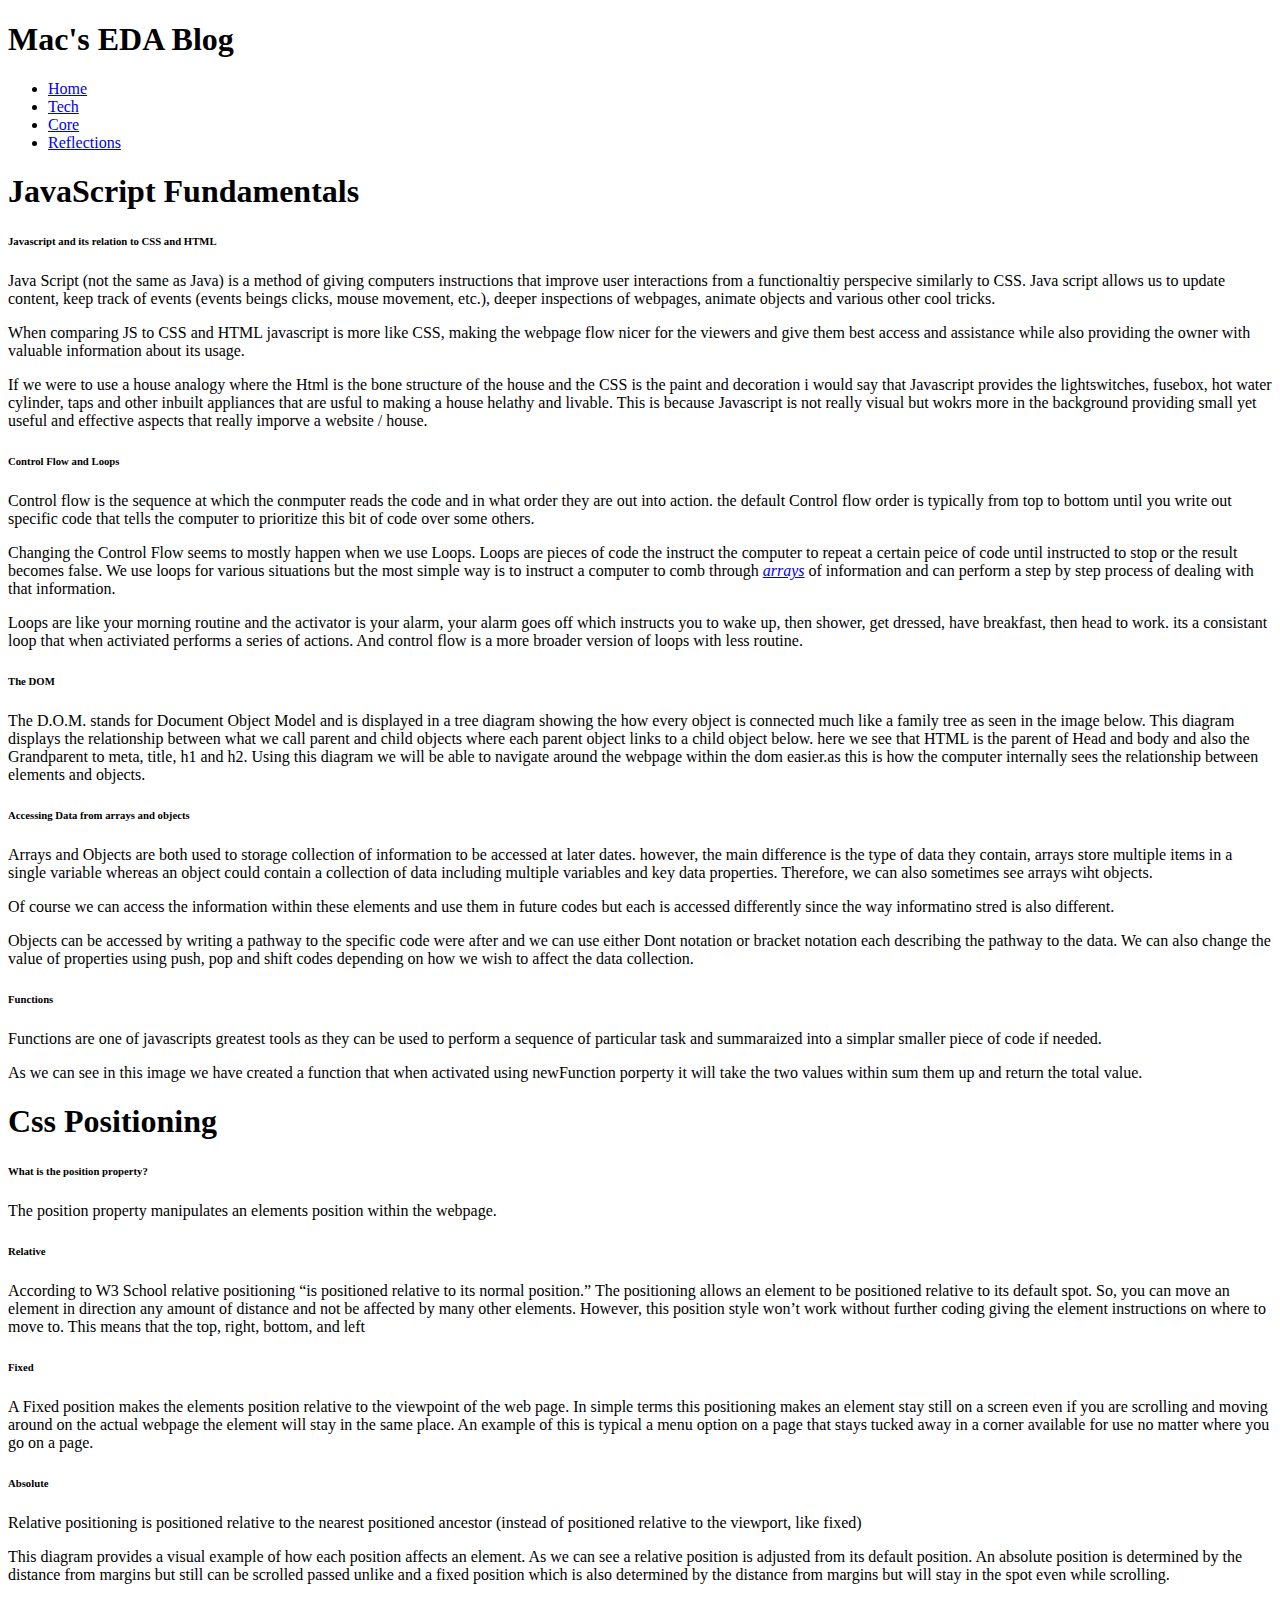
==== blog/tech.html @ fb8ee6ee "blog pages copied over from 1st blog repo" ====
<!DOCTYPE html>
<html>
  <head>
    <title>Mac's EDA BLog</title>
    <meta charset="UTF-8">
    <meta name="viewport" content="width=device-width, initial-scale=1">
    <link href="/styles/main.css" rel="stylesheet" type="text/css">

    <!--Google font link------------------------------>
    <link rel="preconnect" href="https://fonts.googleapis.com">
<link rel="preconnect" href="https://fonts.gstatic.com" crossorigin>
<link href="https://fonts.googleapis.com/css2?family=Kanit:ital,wght@0,100;0,200;0,300;0,400;0,500;0,600;0,700;0,800;0,900;1,100;1,200;1,300;1,400;1,500;1,600;1,700;1,800;1,900&display=swap" rel="stylesheet">
  </head>
  
  <body>
    <header>
      <div class="header">
        <h1>Mac's EDA Blog</h1>

        <!--Navigation bar---------------------------------------------->
        <nav class="navbar">
            <ul>
              <li><a href="../index.html" >Home</a></li>

              <li><a href="tech.html" id="page-glow">Tech</a></li>

              <li><a href="core.html">Core</a></li>

              <li><a href="reflections.html">Reflections</a></li>
            </ul>
        </nav>
      </div>
    </header>

   <!--Articles-------------------------------------->
   
     <!--JavaScript Post-------------------------------->
   <div class="container" id="javascript-fundamentals">

    <div class="h1">
      <h1>JavaScript Fundamentals</h1>
   </div>
   
    <div class="article">
        <div>
          <h6>Javascript and its relation to CSS and HTML</h6>
            <p>Java Script (not the same as Java) is a method of giving computers instructions that improve user interactions from a functionaltiy perspecive similarly to CSS. Java script allows us to update content, keep track of events (events beings clicks, mouse movement, etc.), deeper inspections of webpages, animate objects and various other cool tricks.</p>

            <p>When comparing JS to CSS and HTML javascript is more like CSS, making the webpage flow nicer for the viewers and give them best access and assistance while also providing the owner with valuable information about its usage.</p>
            
            <p>If we were to use a house analogy where the Html is the bone structure of the house and the CSS is the paint and decoration i would say that Javascript provides the lightswitches, fusebox, hot water cylinder, taps and other inbuilt appliances that are usful to making a house helathy and livable. This is because Javascript is not really visual but wokrs more in the background providing small yet useful and effective aspects that really imporve a website / house.  </p>
        </div>
        <div>
          <h6>Control Flow and Loops</h6>
          <!-- Use everyDay examples -------->  
          <p>Control flow is the sequence at which the conmputer reads the code and in what order they are out into action. the default Control flow order is typically from top to bottom until you write out specific code that tells the computer to prioritize this bit of code over some others. </p><p>Changing the Control Flow seems to mostly happen when we use Loops. Loops are pieces of code the instruct the computer to repeat a certain peice of code until instructed to stop or the result becomes false. We use loops for various situations but the most simple way is to instruct a computer to comb through <em><a href="#array">arrays</a></em> of information and can perform a step by step process of dealing with that information.</p>
          <p>Loops are like your morning routine and the activator is your alarm, your alarm goes off which instructs you to wake up, then shower, get dressed, have breakfast, then head to work. its a consistant loop that when activiated performs a series of actions. And control flow is a more broader version of loops with less routine.</p>
        </div>
        <div class="warp">
          <div>
          <h6>The DOM</h6>
            <p>The D.O.M. stands for Document Object Model and is displayed in a tree diagram showing the how every object is connected much like a family tree as seen in the image below. This diagram displays the relationship between what we call parent and child objects where each parent object links to a child object below. here we see that HTML is the parent of Head and body and also the Grandparent to meta, title, h1 and h2. Using this diagram we will be able to navigate around the webpage within the dom easier.as this is how the computer internally sees the relationship between elements and objects.</p>
          </div>
            <!-- <img src="/images/DOM-diagram.png" alt="DOM Diagram" id="dom-diagram"> -->
        </div>
        
        <div>
          <h6 id="array">Accessing Data from arrays and objects</h6>
             <p>Arrays and Objects are both used to storage collection of information to be accessed at later dates. however, the main difference is the type of data they contain, arrays store multiple items in a single variable whereas an object could contain a collection of data including multiple variables and key data properties. Therefore, we can also sometimes see arrays wiht objects.</p>
             <!-- <img src="/images/array syntax.png" alt="array-syntax" class="center"> -->
             <p>Of course we can access the information within these elements and use them in future codes but each is accessed differently since the way informatino stred is also different.</p>
              <div class="warp"><div><p>Objects can be accessed by writing a pathway to the specific code were after and we can use either Dont notation or bracket notation each describing the pathway to the data. We can also change the value of properties using push, pop and shift codes depending on how we wish to affect the data collection.</p>
                <!-- <img src="/images/Object syntax.png" alt="object-syntax" class="center"> -->
            </div>
          </div>
        </div>
        <div>
          <h6>Functions</h6>
             <p>Functions are one of javascripts greatest tools as they can be used to perform a sequence of particular task and summaraized into a simplar smaller piece of code if needed.</p>
             <!--<img src="/images/functions.png" alt="Functions Example" class="center" id="functions-img">-->
             <p>As we can see in this image we have created a function that when activated using <em></em>newFunction</em> porperty it will take the two values within sum them up and return the total value.</p>
        </div>
    </div>
  </div>

  <!--CSS Positioning Post-------------------------------->
  <div class="container" id="css-positioning">

    <div class="h1">
      <h1>Css Positioning</h1>
   </div>

    <div class="article">
        <div>
        <h6>What is the position property?</h6>
        <p>The position property manipulates an elements position within the webpage.</p>
        </div>
        <div>
          <h6>Relative</h6>
          <p>According to W3 School relative positioning “is positioned relative to its normal position.” 
            The positioning allows an element to be positioned relative to its default spot. So, you can move an element in direction any amount of distance and not be affected by many other elements. However, this position style won’t work without further coding giving the element instructions on where to move to. This means that the top, right, bottom, and left
          </p>
          </div>
          <div>
            <h6>Fixed</h6>
            <p>A Fixed position makes the elements position relative to the viewpoint of the web page.  In simple terms this positioning makes an element stay still on a screen even if you are scrolling and moving around on the actual webpage the element will stay in the same place. 
              An example of this is typical a menu option on a page that stays tucked away in a corner available for use no matter where you go on a page. 
            </p>
            </div>
            <div>
              <h6>Absolute</h6>
              <p>Relative positioning is positioned relative to the nearest positioned ancestor (instead of positioned relative to the viewport, like fixed)  
              </p>
              <!--<div class="image">
              <img src="/images/css-position-all.png" alt="css-positioning-diagram" id="css-positioning-diagram">
            </div>-->
            <div>
              <p>This diagram provides a visual example of how each position affects an element. As we can see a relative position is adjusted from its default position. An absolute position is determined by the distance from margins but still can be scrolled passed unlike and a fixed position which is also determined by the distance from margins but will stay in the spot even while scrolling. </p>
            </div>
              </div>
    </div>
  </div>

  </body>
</html>
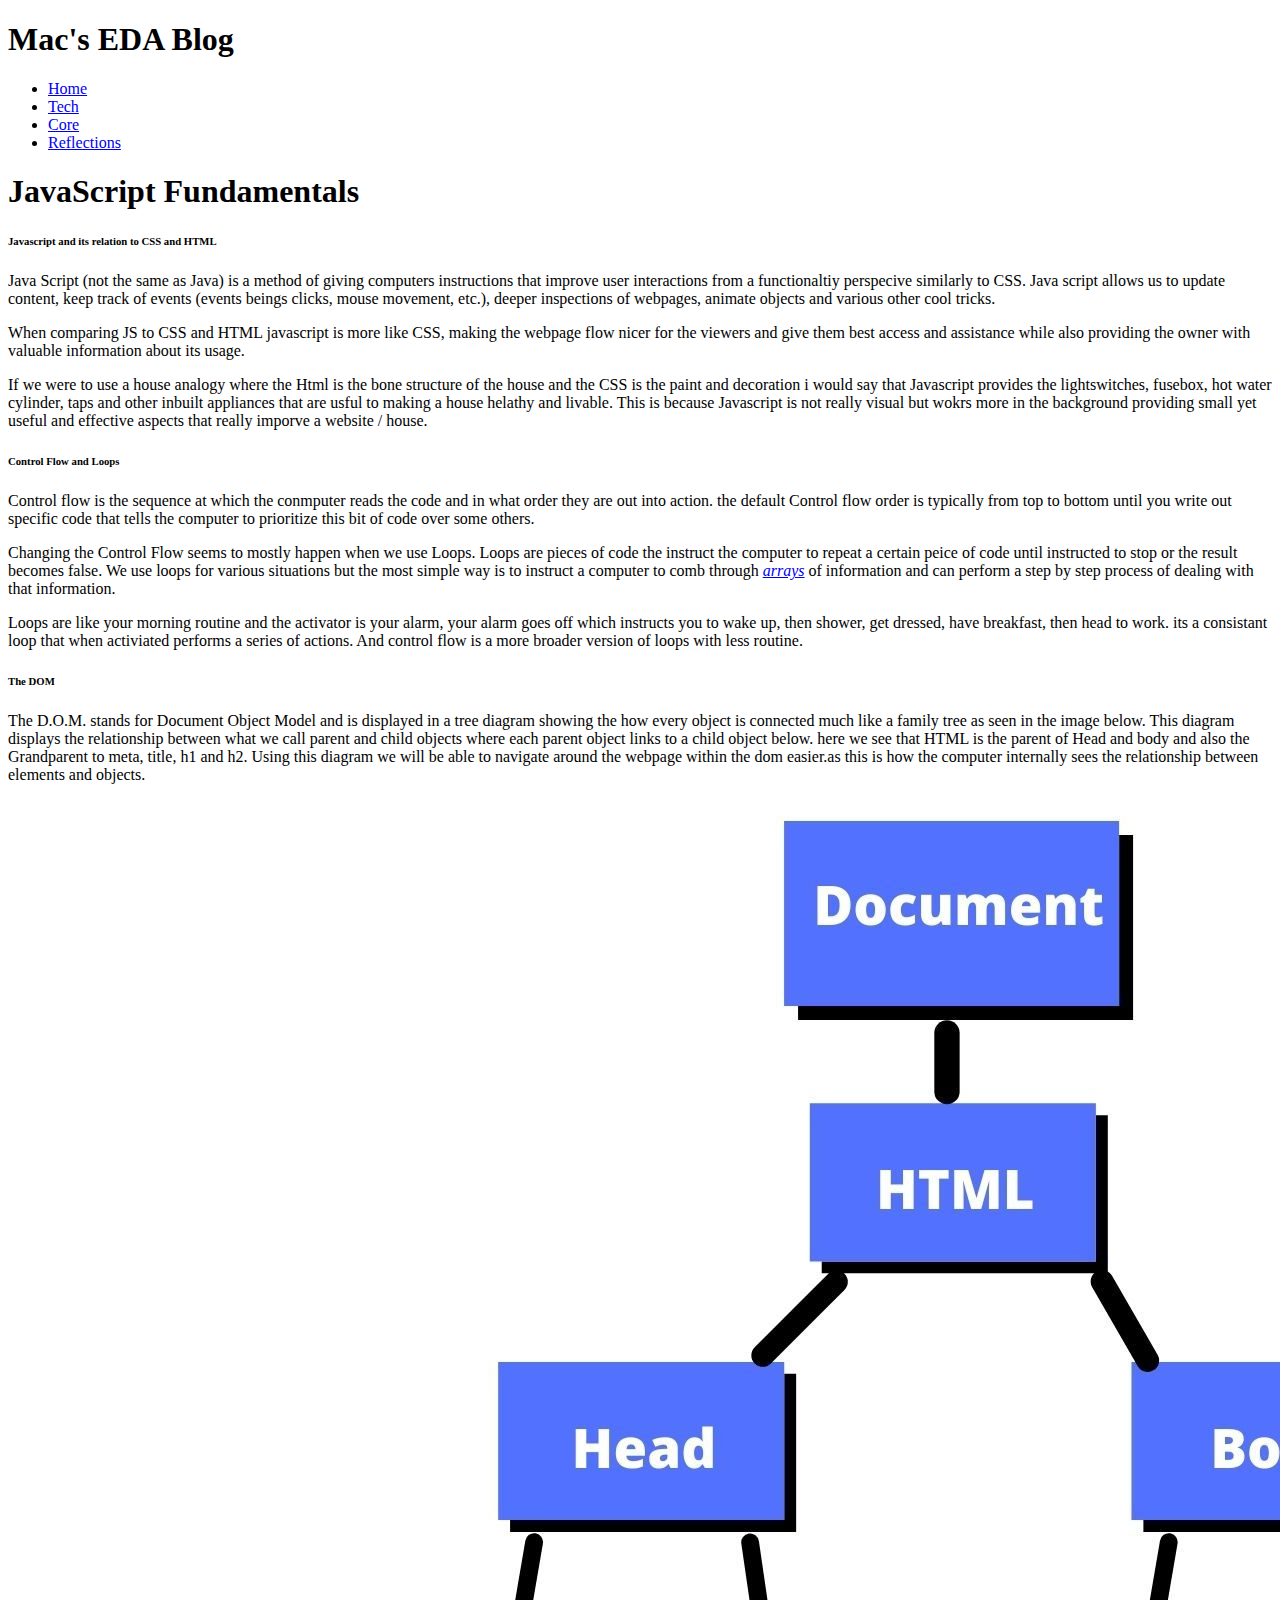
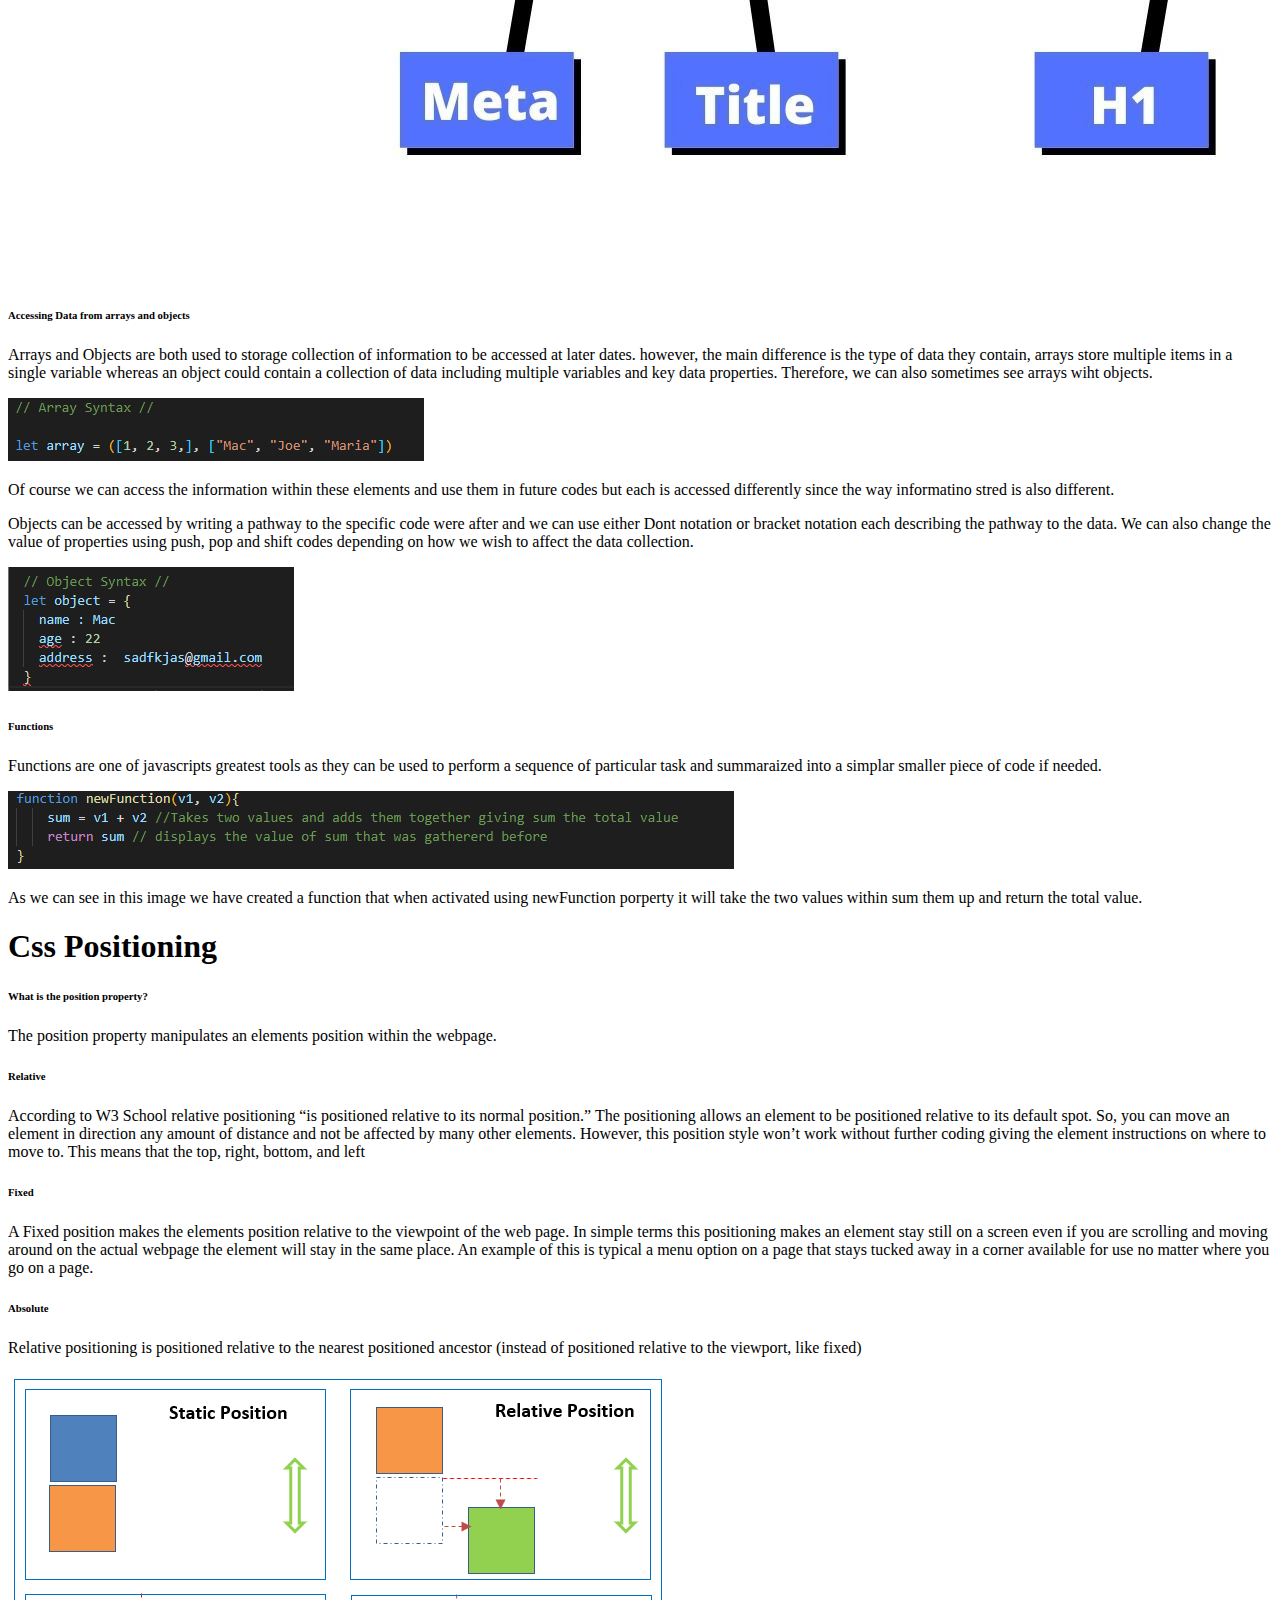
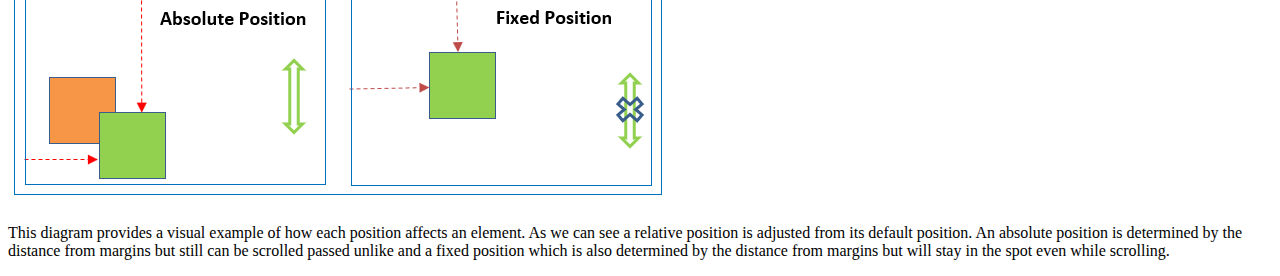
==== commit 23c157b9: "photo files added and updated" ====
--- a/blog/tech.html
+++ b/blog/tech.html
@@ -61,23 +61,23 @@
           <h6>The DOM</h6>
             <p>The D.O.M. stands for Document Object Model and is displayed in a tree diagram showing the how every object is connected much like a family tree as seen in the image below. This diagram displays the relationship between what we call parent and child objects where each parent object links to a child object below. here we see that HTML is the parent of Head and body and also the Grandparent to meta, title, h1 and h2. Using this diagram we will be able to navigate around the webpage within the dom easier.as this is how the computer internally sees the relationship between elements and objects.</p>
           </div>
-            <!-- <img src="/images/DOM-diagram.png" alt="DOM Diagram" id="dom-diagram"> -->
+            <img src="/images/DOM-diagram.png" alt="DOM Diagram" id="dom-diagram">
         </div>
         
         <div>
           <h6 id="array">Accessing Data from arrays and objects</h6>
              <p>Arrays and Objects are both used to storage collection of information to be accessed at later dates. however, the main difference is the type of data they contain, arrays store multiple items in a single variable whereas an object could contain a collection of data including multiple variables and key data properties. Therefore, we can also sometimes see arrays wiht objects.</p>
-             <!-- <img src="/images/array syntax.png" alt="array-syntax" class="center"> -->
+             <img src="/images/array syntax.png" alt="array-syntax" class="center">
              <p>Of course we can access the information within these elements and use them in future codes but each is accessed differently since the way informatino stred is also different.</p>
               <div class="warp"><div><p>Objects can be accessed by writing a pathway to the specific code were after and we can use either Dont notation or bracket notation each describing the pathway to the data. We can also change the value of properties using push, pop and shift codes depending on how we wish to affect the data collection.</p>
-                <!-- <img src="/images/Object syntax.png" alt="object-syntax" class="center"> -->
+                <img src="/images/Object syntax.png" alt="object-syntax" class="center">
             </div>
           </div>
         </div>
         <div>
           <h6>Functions</h6>
              <p>Functions are one of javascripts greatest tools as they can be used to perform a sequence of particular task and summaraized into a simplar smaller piece of code if needed.</p>
-             <!--<img src="/images/functions.png" alt="Functions Example" class="center" id="functions-img">-->
+             <img src="/images/functions.png" alt="Functions Example" class="center" id="functions-img">
              <p>As we can see in this image we have created a function that when activated using <em></em>newFunction</em> porperty it will take the two values within sum them up and return the total value.</p>
         </div>
     </div>
@@ -111,9 +111,9 @@
               <h6>Absolute</h6>
               <p>Relative positioning is positioned relative to the nearest positioned ancestor (instead of positioned relative to the viewport, like fixed)  
               </p>
-              <!--<div class="image">
+              <div class="image">
               <img src="/images/css-position-all.png" alt="css-positioning-diagram" id="css-positioning-diagram">
-            </div>-->
+            </div>
             <div>
               <p>This diagram provides a visual example of how each position affects an element. As we can see a relative position is adjusted from its default position. An absolute position is determined by the distance from margins but still can be scrolled passed unlike and a fixed position which is also determined by the distance from margins but will stay in the spot even while scrolling. </p>
             </div>
